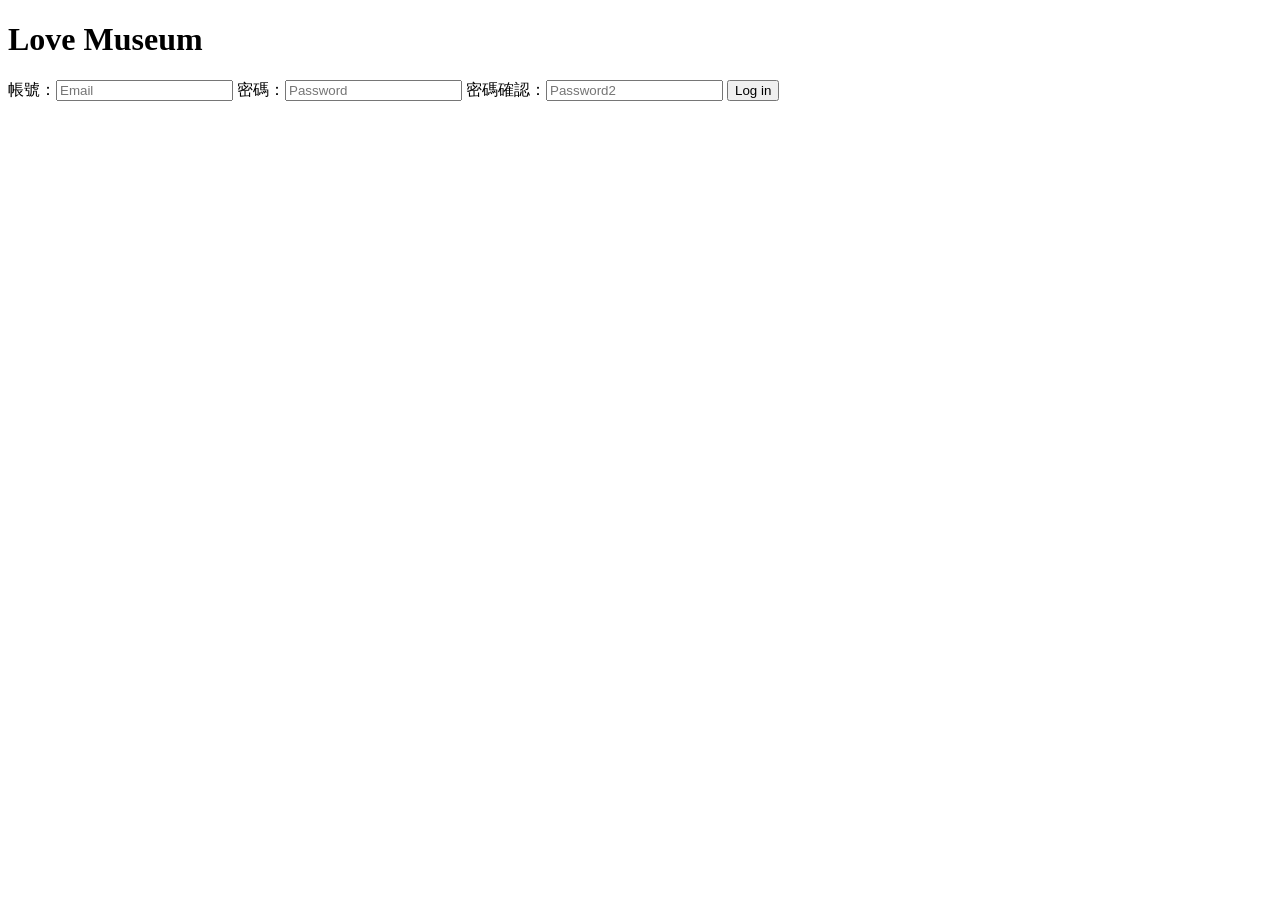
==== Login.html @ 232f39db "login" ====
<!DOCTYPE html>
<html>
    <head>
      <meta charset="utf-8">
      <title>Love Museum Web log in</title>
      <script src="js/underscore.js"></script>
      <script src="js/todos.js"></script>
    </head>
    <body>
      <div class="title">
          <h1>Love Museum </h1>
      </div>
        <div >
            帳號：<input type="text" placeholder="Email"  >
         
            密碼：<input type="" placeholder="Password" id="p1" >
        
            密碼確認：<input type="" placeholder="Password2" id="p2" >
          
            <input type="button" value="Log in" onclick="check()">
          
            <script language=javascript>
                
                function check(){
                  
                    if(p1.value==p2.value){
                       
                        return true
                    }
                    else{
                        document.write("兩個密碼不一致");
                        return false
                    }
                }
            </script>
            
            
        </div>
  
    </body>
</html>
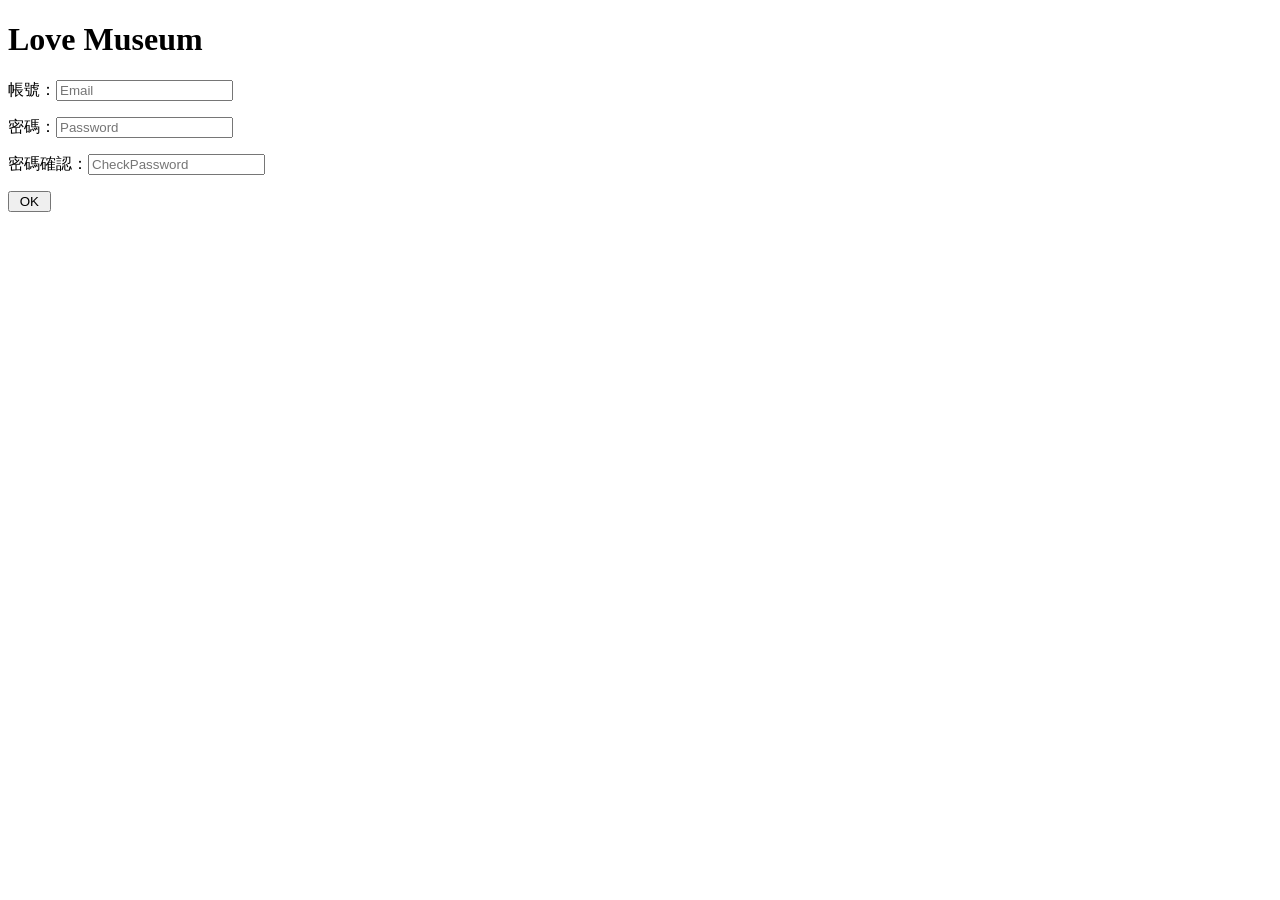
==== commit 0d8a4f48: "login2" ====
--- a/Login.html
+++ b/Login.html
@@ -12,30 +12,23 @@
       </div>
         <div >
             帳號：<input type="text" placeholder="Email"  >
-         
-            密碼：<input type="" placeholder="Password" id="p1" >
-        
-            密碼確認：<input type="" placeholder="Password2" id="p2" >
-          
-            <input type="button" value="Log in" onclick="check()">
-          
+           <p> 密碼：<input type="" placeholder="Password" id="p1" ></p>
+           <p> 密碼確認：<input type="" placeholder="CheckPassword" id="p2" ></p> 
+            <P><span id="pw"></span></P>
+            <input type="button" value=" OK " onclick="check()">
+            
             <script language=javascript>
-                
                 function check(){
-                  
                     if(p1.value==p2.value){
-                       
-                        return true
+                        return true;
                     }
                     else{
-                        document.write("兩個密碼不一致");
-                        return false
-                    }
+                        document.getElementById("pw").innerHTML="<font>密碼不相同</font>";
+                        p1.value="";
+                        p2.value="";
+                    }  
                 }
             </script>
-            
-            
         </div>
-  
     </body>
 </html>
